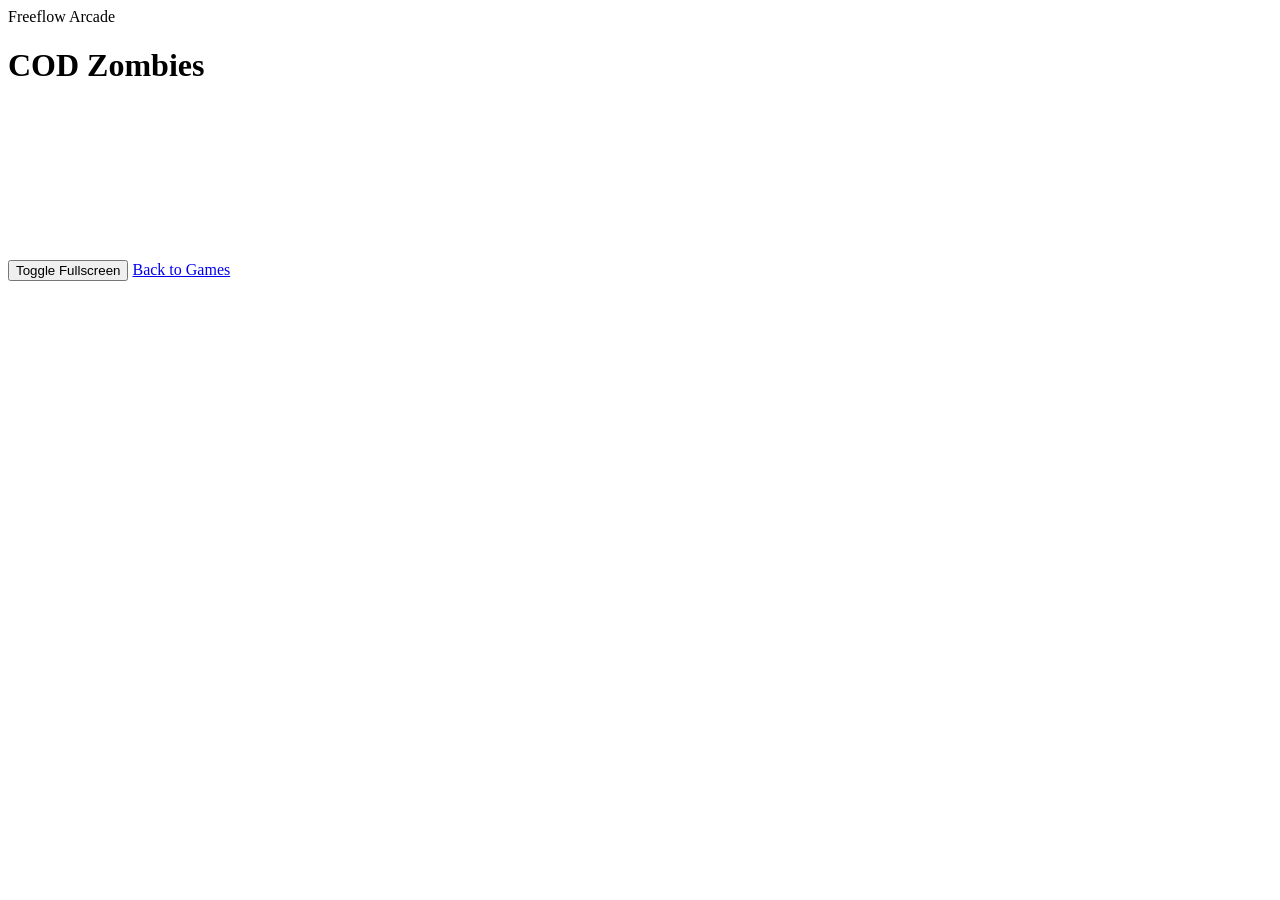
==== games/cod-zombies.html @ 45331d6a "Add files via upload" ====
<!DOCTYPE html>
<html lang="en">
<head>
    <meta charset="UTF-8">
    <meta name="viewport" content="width=device-width, initial-scale=1.0">
    <title>COD Zombies - Freeflow Arcade</title>
    <link rel="stylesheet" href="style.css">
</head>
<body>
    <nav>
        <div class="logo">Freeflow Arcade</div>
    </nav>

    <div class="game-page">
        <h1>COD Zombies</h1>
        <div class="game-container">
            <embed src="https://d3rtzzzsiu7gdr.cloudfront.net/files/nzp-gay/index.html" class="game-frame">
        </div>
        <div class="game-controls">
            <button onclick="toggleFullscreen()" class="control-button">Toggle Fullscreen</button>
            <a href="index.html" class="control-button">Back to Games</a>
        </div>
    </div>

    <script src="script.js"></script>
</body>
</html>
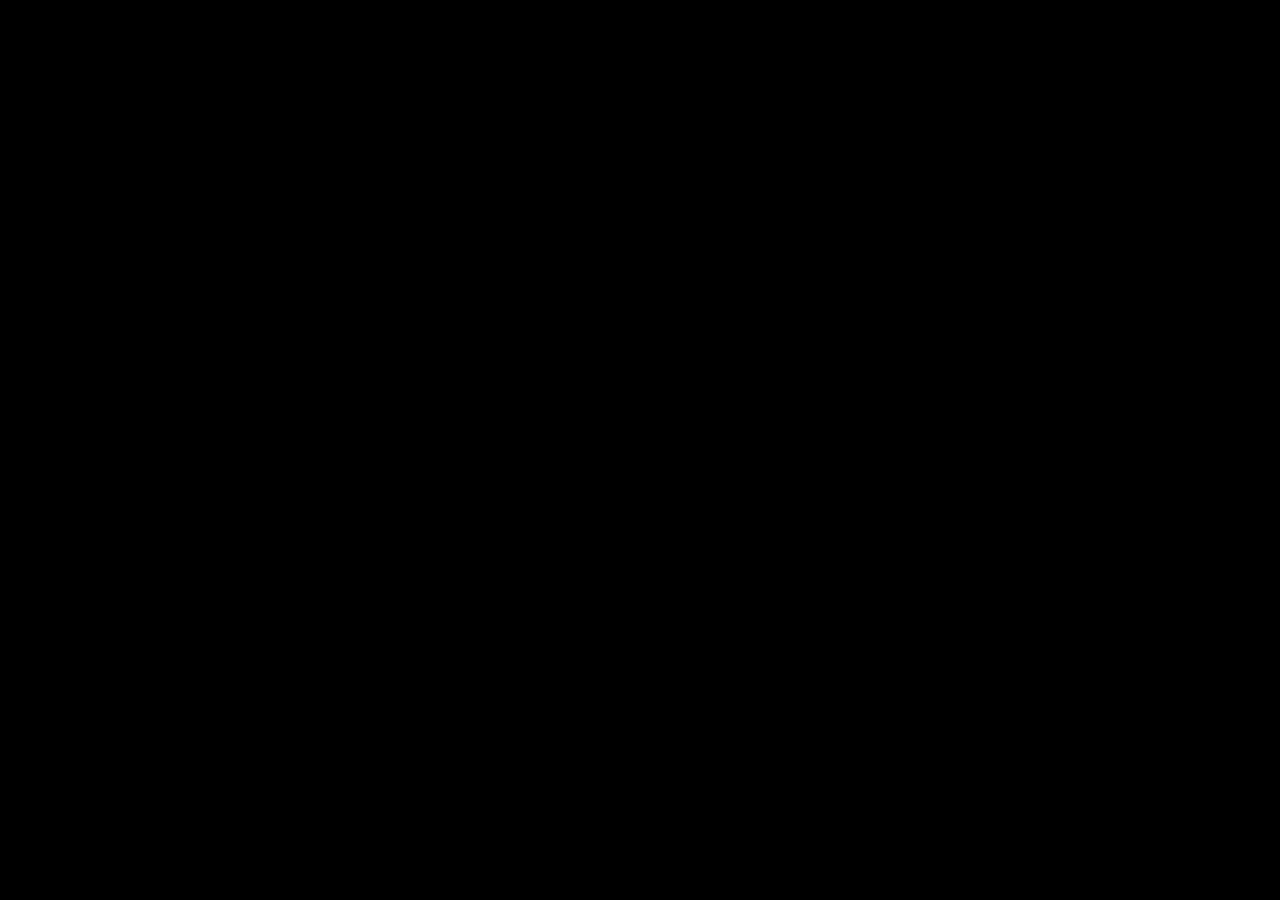
==== commit a78b3511: "Update cod-zombies.html" ====
--- a/games/cod-zombies.html
+++ b/games/cod-zombies.html
@@ -4,24 +4,32 @@
     <meta charset="UTF-8">
     <meta name="viewport" content="width=device-width, initial-scale=1.0">
     <title>COD Zombies - Freeflow Arcade</title>
-    <link rel="stylesheet" href="style.css">
+    <style>
+        * {
+            margin: 0;
+            padding: 0;
+            box-sizing: border-box;
+        }
+        html, body {
+            width: 100%;
+            height: 100%;
+            overflow: hidden;
+            background-color: #000;
+        }
+        .game-frame {
+            width: 100vw;
+            height: 100vh;
+            border: none;
+            display: block;
+        }
+    </style>
 </head>
 <body>
-    <nav>
-        <div class="logo">Freeflow Arcade</div>
-    </nav>
-
-    <div class="game-page">
-        <h1>COD Zombies</h1>
-        <div class="game-container">
-            <embed src="https://d3rtzzzsiu7gdr.cloudfront.net/files/nzp-gay/index.html" class="game-frame">
-        </div>
-        <div class="game-controls">
-            <button onclick="toggleFullscreen()" class="control-button">Toggle Fullscreen</button>
-            <a href="index.html" class="control-button">Back to Games</a>
-        </div>
-    </div>
-
-    <script src="script.js"></script>
+    <iframe 
+        src="https://d3rtzzzsiu7gdr.cloudfront.net/files/nzp-gay/index.html" 
+        class="game-frame"
+        allow="autoplay; gamepad; fullscreen; keyboard"
+        allowfullscreen="true">
+    </iframe>
 </body>
 </html>
